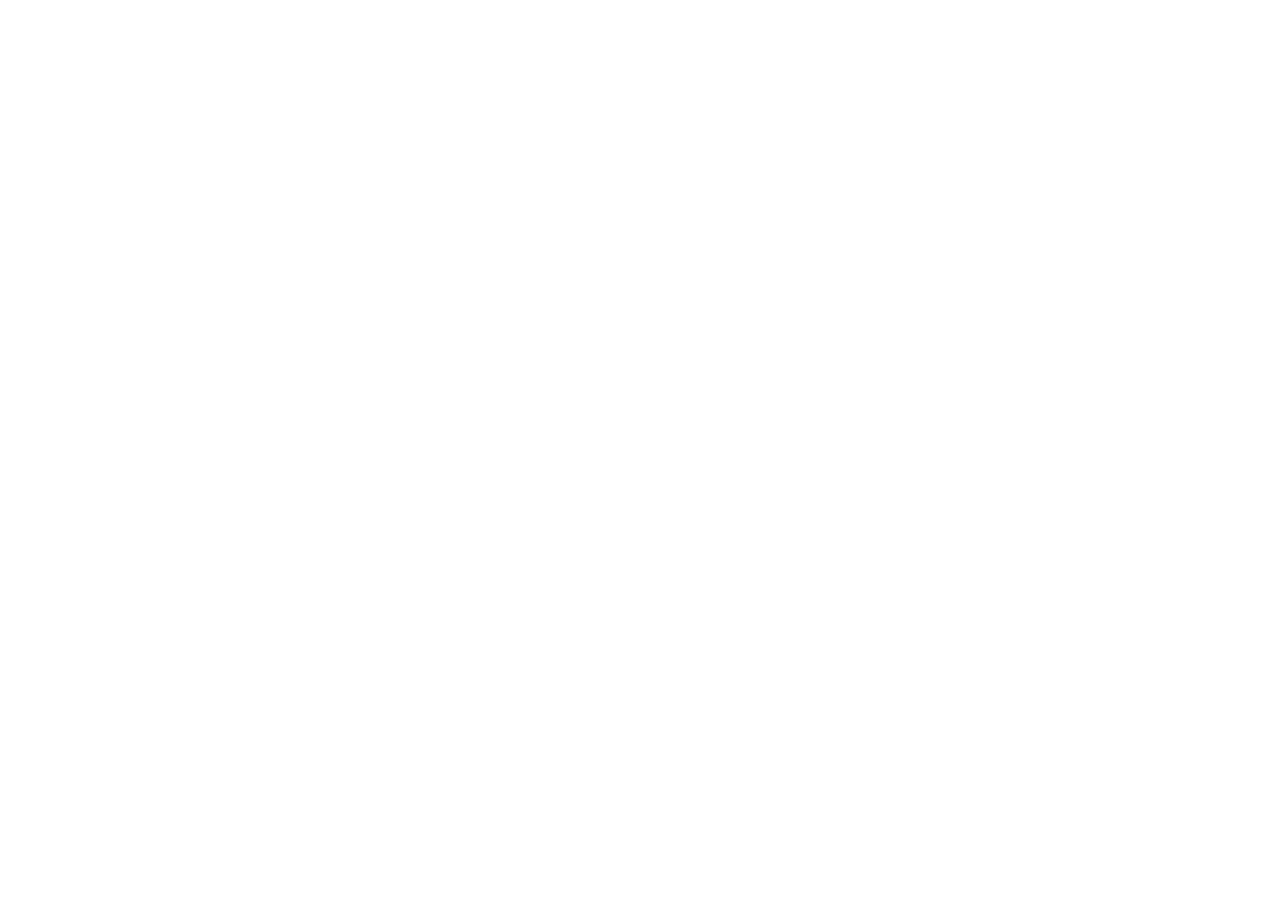
==== details.html @ 1c80092c "adding the html pages" ====
<!DOCTYPE html>
<html lang="en">
    <head>
        <title>JSON server</title>
        <meta charset="utf-8">
        <meta name="viewpoint" content="width=device-width, initial-scale=1.0" >
        <link rel="stylesheet" href="./styles.css"  />
    </head>
    <body>
        <div class="details">

        </div>

        <script src="js/details.js"></script>
    </body>
</html>
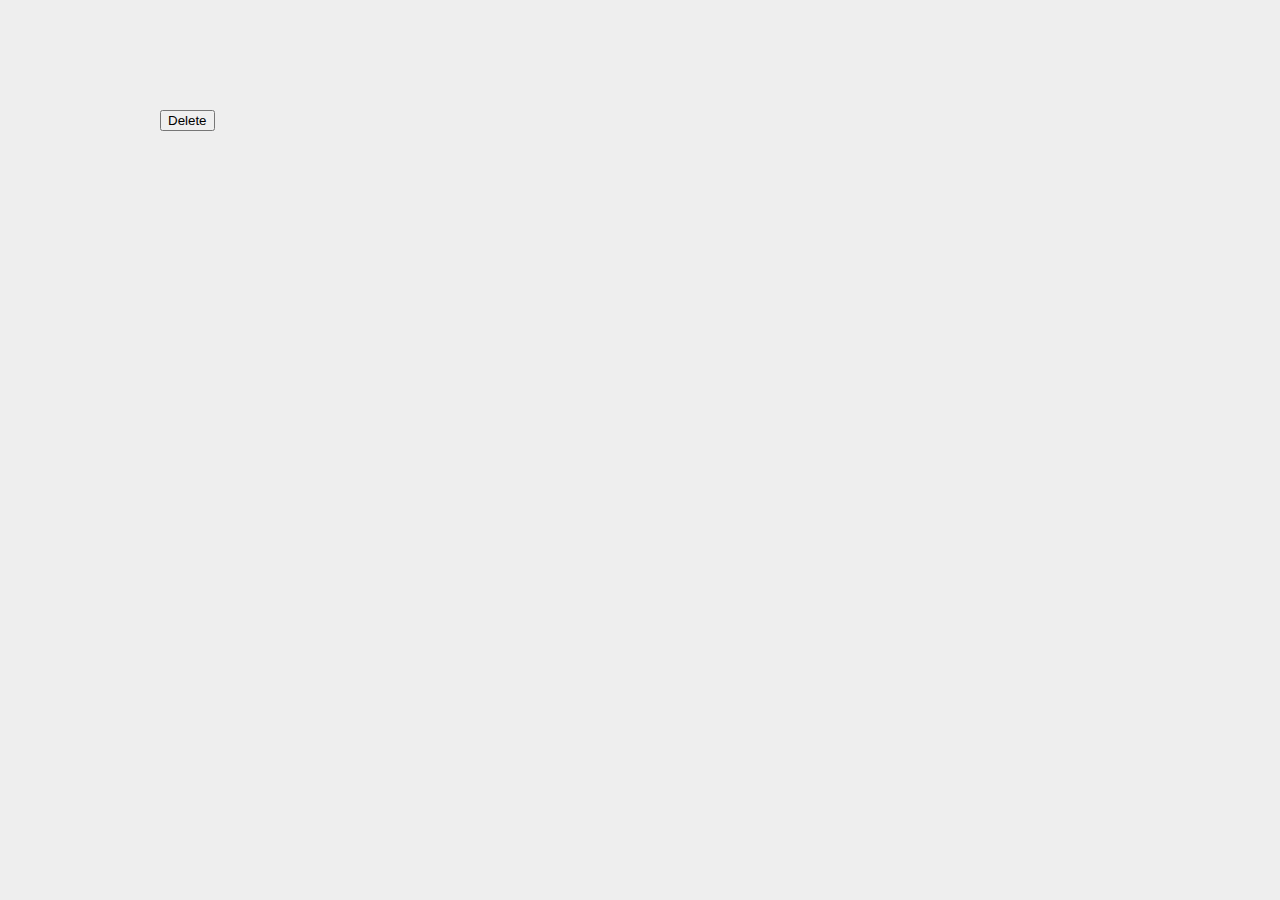
==== commit c74821be: "delete functionality added" ====
--- a/details.html
+++ b/details.html
@@ -11,6 +11,8 @@
 
         </div>
 
+        <button class="delete">Delete</button>
+
         <script src="js/details.js"></script>
     </body>
 </html>--- a/styles.css
+++ b/styles.css
@@ -0,0 +1,66 @@
+* {
+    font-family: Verdana, sans-serif;
+}
+
+body {
+    background: #eee;
+    color: #444;
+    max-width: 960px;
+    margin: 100px auto;
+    padding: 10px;
+}
+
+nav {
+    display: flex;
+    justify-content: space-between;
+}
+
+nav h1 {
+    margin: 0;
+}
+
+nav a {
+    color: #fff;
+    text-decoration: none;
+    background-color: #36cca2;
+    padding: 10px;
+    border-radius: 10px;
+}
+
+form {
+    max-width: 500px;
+}
+
+input, textarea {
+    display: block;
+    margin: 16px 0;
+    padding: 6px 10px;
+    width: 100%;
+    border: 1px solid #ddd;;
+}
+
+textarea {
+    min-height: 200px;
+}
+
+/* post list */
+
+.post {
+    padding: 16px;
+    background: white;
+    border-radius: 10px;
+    margin: 20px 0;
+}
+
+.post > h2 {
+    margin: 0;
+}
+
+.post > p {
+    margin-top: 0
+}
+
+.post > a {
+    color: #36cca2;
+}
+
